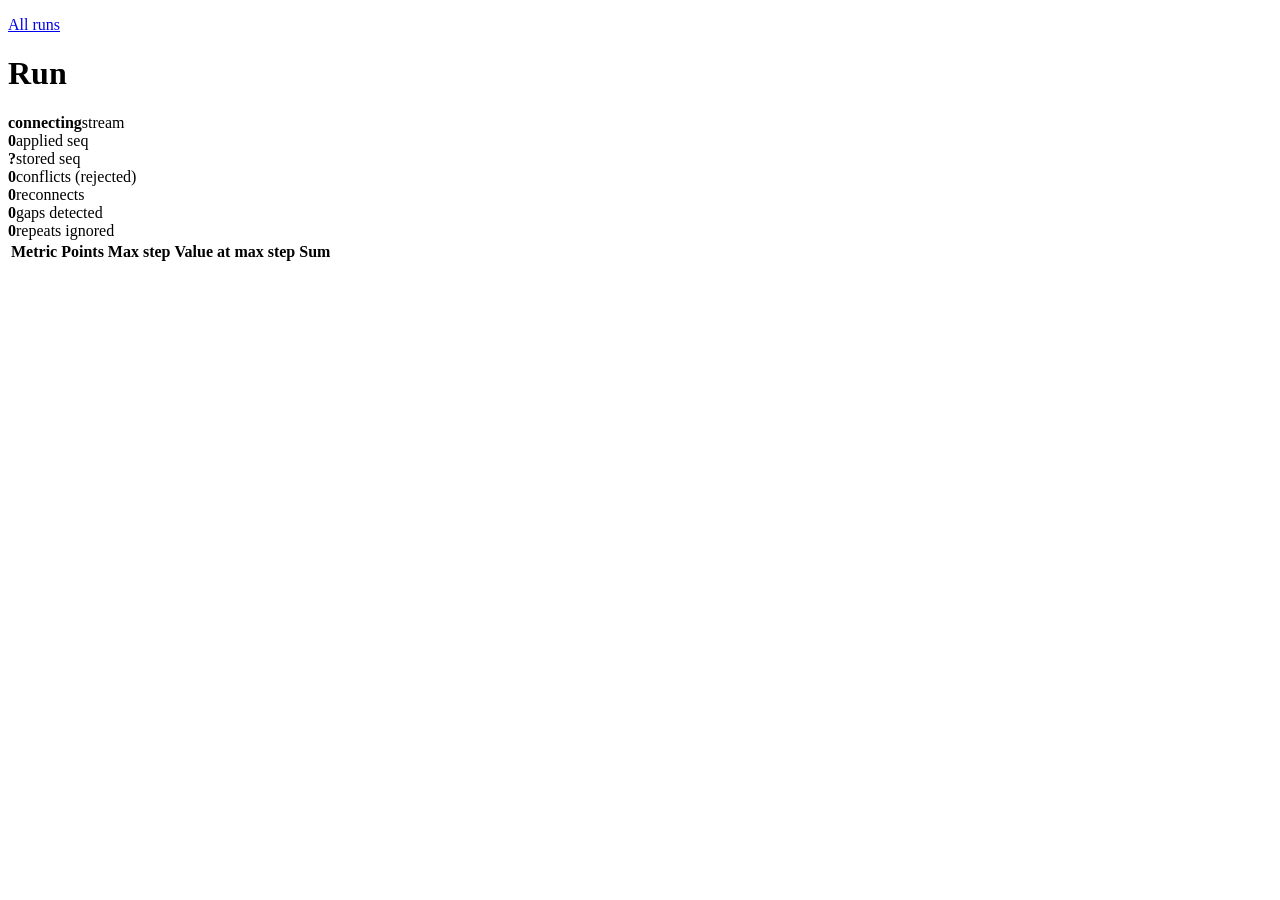
==== api/app/static/run.html @ 82f48bc9 "Mini experiment tracker: ingestion, live SSE page, isolation, tests FastAPI + Postgres + SSE. Per-ru" ====
<!doctype html>
<html lang="en">
<head>
<meta charset="utf-8">
<meta name="viewport" content="width=device-width, initial-scale=1">
<title>Run</title>
<link rel="stylesheet" href="/static/style.css">
</head>
<body>
<main>
  <p><a href="/">All runs</a></p>
  <h1 id="title">Run</h1>
  <div class="stats">
    <div class="stat"><b data-testid="conn">connecting</b><span>stream</span></div>
    <div class="stat"><b data-testid="applied-seq">0</b><span>applied seq</span></div>
    <div class="stat"><b data-testid="server-seq">?</b><span>stored seq</span></div>
    <div class="stat"><b data-testid="conflicts">0</b><span>conflicts (rejected)</span></div>
    <div class="stat"><b data-testid="reconnects">0</b><span>reconnects</span></div>
    <div class="stat"><b data-testid="gaps">0</b><span>gaps detected</span></div>
    <div class="stat"><b data-testid="dups">0</b><span>repeats ignored</span></div>
  </div>
  <table>
    <thead><tr><th>Metric</th><th>Points</th><th>Max step</th><th>Value at max step</th><th>Sum</th></tr></thead>
    <tbody id="metrics"></tbody>
  </table>
  <div class="charts" id="charts"></div>
</main>
<script src="/static/common.js"></script>
<script src="/static/run.js"></script>
</body>
</html>
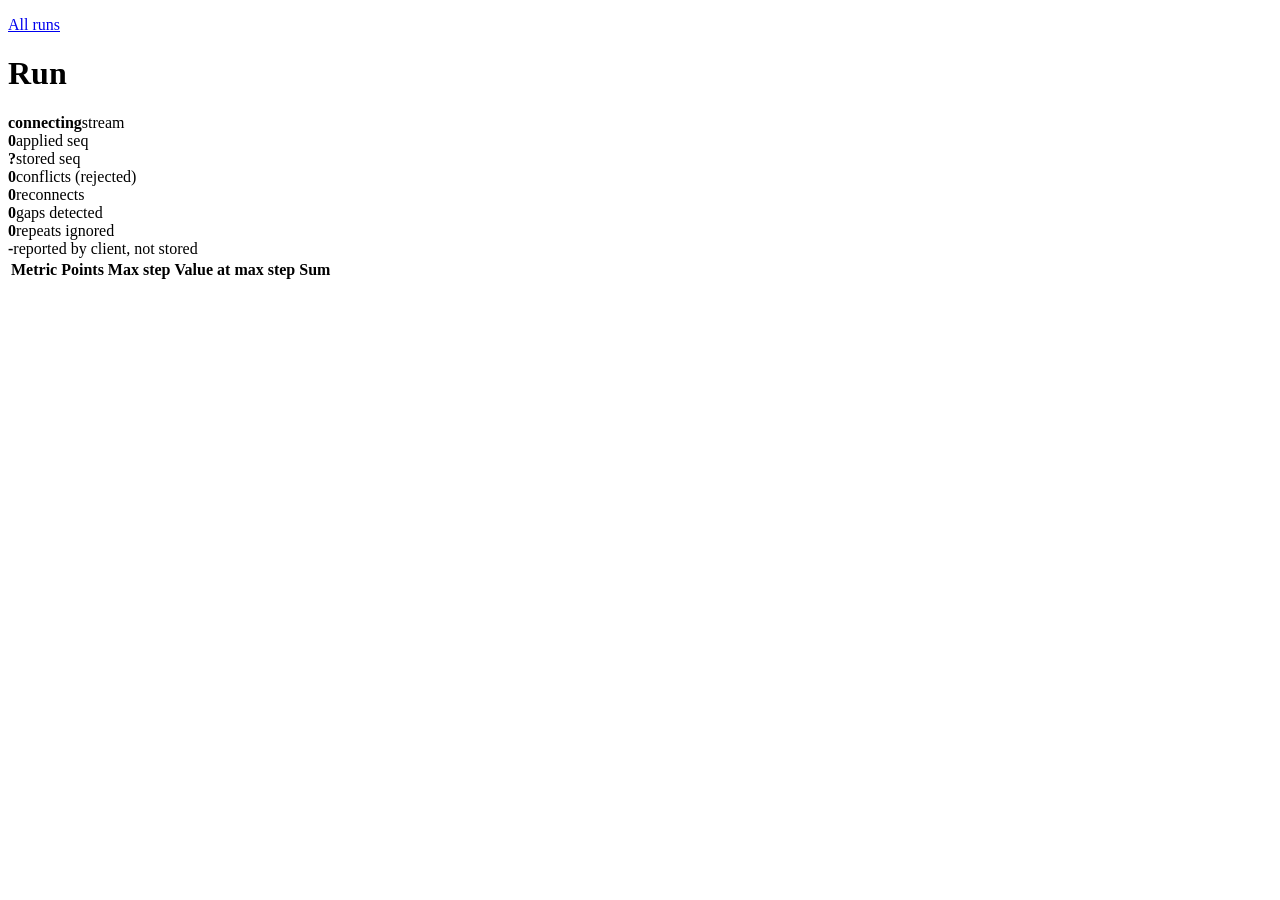
==== commit 012d60b5: "Round 5: isolation of pushed rows, instant revocation, loss detection Review against the task found " ====
--- a/api/app/static/run.html
+++ b/api/app/static/run.html
@@ -18,6 +18,7 @@
     <div class="stat"><b data-testid="reconnects">0</b><span>reconnects</span></div>
     <div class="stat"><b data-testid="gaps">0</b><span>gaps detected</span></div>
     <div class="stat"><b data-testid="dups">0</b><span>repeats ignored</span></div>
+    <div class="stat"><b data-testid="unconfirmed">-</b><span>reported by client, not stored</span></div>
   </div>
   <table>
     <thead><tr><th>Metric</th><th>Points</th><th>Max step</th><th>Value at max step</th><th>Sum</th></tr></thead>
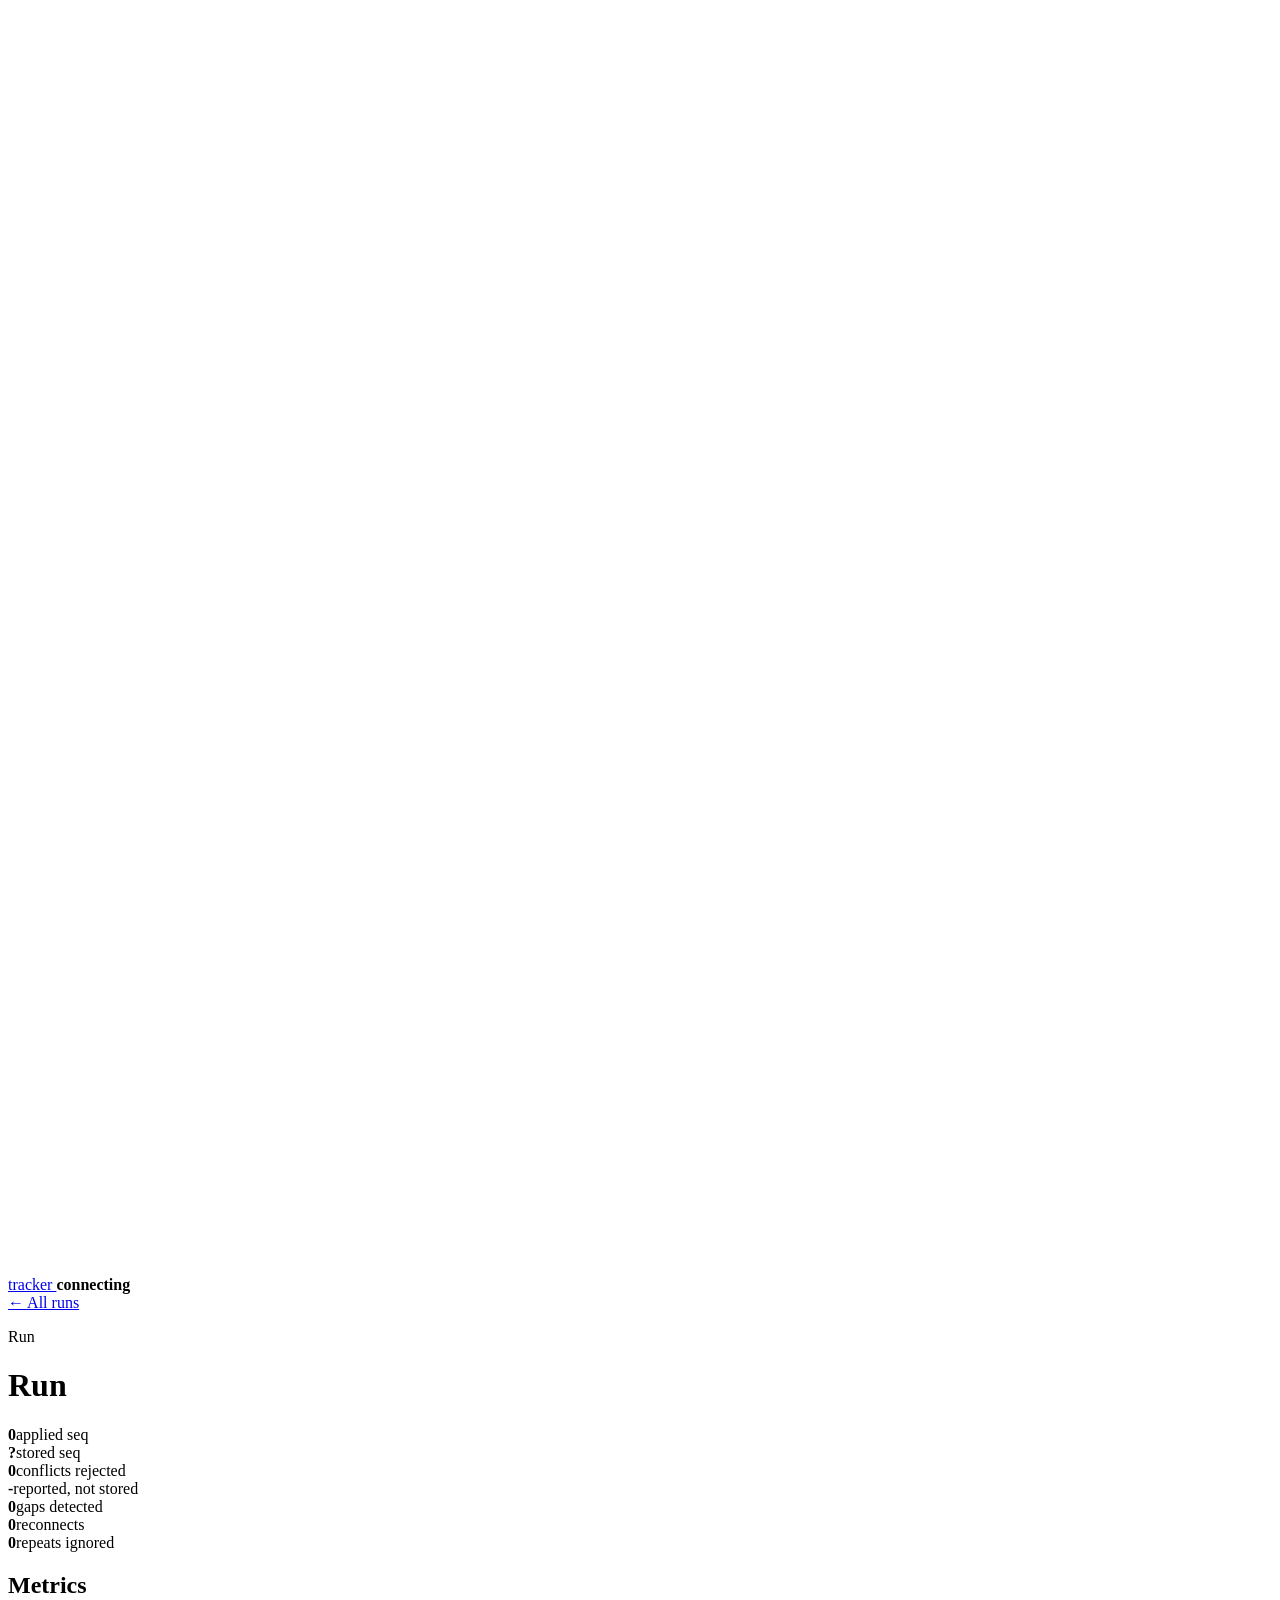
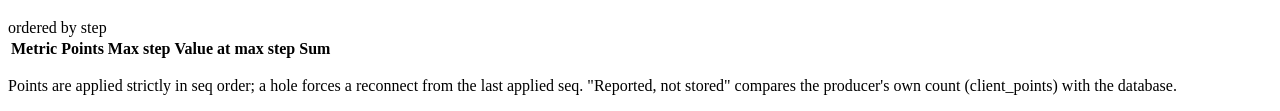
==== commit f4633b37: "Re-verify against the task on final code; new UI Re-measurement on the final code, raw output kept: " ====
--- a/api/app/static/run.html
+++ b/api/app/static/run.html
@@ -3,28 +3,59 @@
 <head>
 <meta charset="utf-8">
 <meta name="viewport" content="width=device-width, initial-scale=1">
-<title>Run</title>
+<title>Run · tracker</title>
 <link rel="stylesheet" href="/static/style.css">
 </head>
 <body>
+<!-- one shared gradient for every chart's area fill -->
+<svg width="0" height="0" style="position:absolute" aria-hidden="true">
+  <defs>
+    <linearGradient id="area" x1="0" y1="0" x2="0" y2="1">
+      <stop offset="0" stop-color="#e07b4f" stop-opacity="0.28"/>
+      <stop offset="1" stop-color="#e07b4f" stop-opacity="0"/>
+    </linearGradient>
+  </defs>
+</svg>
+<header class="topbar">
+  <a class="brand" href="/">
+    <span class="mark"><svg viewBox="0 0 16 16" fill="none" stroke="#fff" stroke-width="1.8" stroke-linecap="round" stroke-linejoin="round"><polyline points="2,12 6,7 9,9.5 14,3"/></svg></span>
+    tracker
+  </a>
+  <span class="spacer"></span>
+  <span class="pill" id="conn-pill" data-state="connecting"><span class="dot"></span><b data-testid="conn">connecting</b></span>
+</header>
 <main>
-  <p><a href="/">All runs</a></p>
-  <h1 id="title">Run</h1>
+  <a class="back" href="/">← All runs</a>
+  <div class="page-head">
+    <div class="grow">
+      <p class="eyebrow">Run</p>
+      <h1 id="title">Run</h1>
+    </div>
+  </div>
+
   <div class="stats">
-    <div class="stat"><b data-testid="conn">connecting</b><span>stream</span></div>
     <div class="stat"><b data-testid="applied-seq">0</b><span>applied seq</span></div>
     <div class="stat"><b data-testid="server-seq">?</b><span>stored seq</span></div>
-    <div class="stat"><b data-testid="conflicts">0</b><span>conflicts (rejected)</span></div>
+    <div class="stat"><b data-testid="conflicts">0</b><span>conflicts rejected</span></div>
+    <div class="stat"><b data-testid="unconfirmed">-</b><span>reported, not stored</span></div>
+    <div class="stat"><b data-testid="gaps">0</b><span>gaps detected</span></div>
     <div class="stat"><b data-testid="reconnects">0</b><span>reconnects</span></div>
-    <div class="stat"><b data-testid="gaps">0</b><span>gaps detected</span></div>
     <div class="stat"><b data-testid="dups">0</b><span>repeats ignored</span></div>
-    <div class="stat"><b data-testid="unconfirmed">-</b><span>reported by client, not stored</span></div>
   </div>
-  <table>
-    <thead><tr><th>Metric</th><th>Points</th><th>Max step</th><th>Value at max step</th><th>Sum</th></tr></thead>
-    <tbody id="metrics"></tbody>
-  </table>
+
   <div class="charts" id="charts"></div>
+
+  <section class="card">
+    <div class="card-head"><h2>Metrics</h2><span class="pill">ordered by step</span></div>
+    <div class="table-wrap">
+      <table>
+        <thead><tr><th>Metric</th><th class="num">Points</th><th class="num">Max step</th><th class="num">Value at max step</th><th class="num">Sum</th></tr></thead>
+        <tbody id="metrics"></tbody>
+      </table>
+    </div>
+  </section>
+  <p class="footer-note">Points are applied strictly in seq order; a hole forces a reconnect from the last applied seq.
+    "Reported, not stored" compares the producer's own count (client_points) with the database.</p>
 </main>
 <script src="/static/common.js"></script>
 <script src="/static/run.js"></script>
